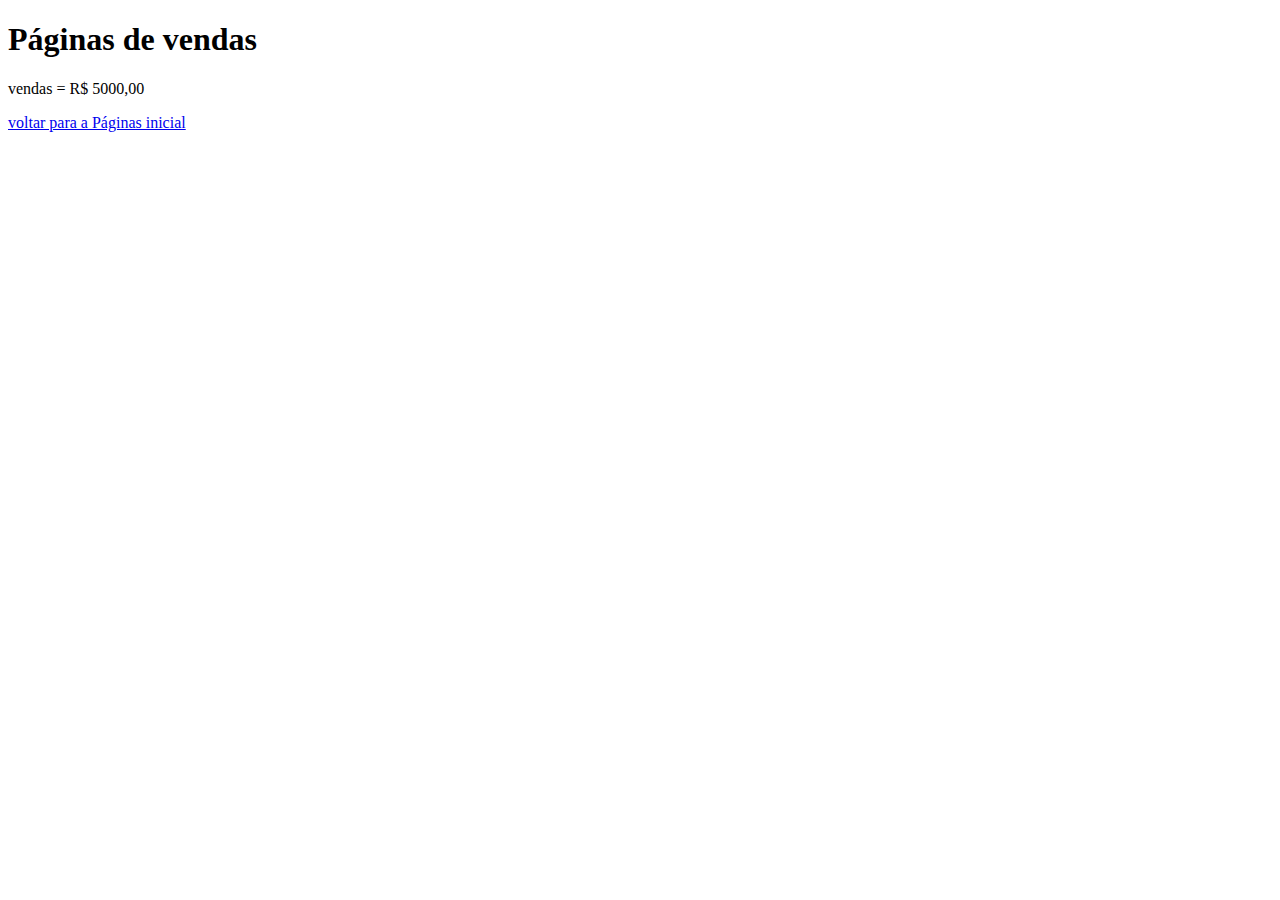
==== category.html @ 1c00073c "acrescentando conteúdo no site" ====
<!DOCTYPE html>
<html lang="pt-br">
<head>
    <meta charset="UTF-8">
    <meta name="viewport" content="width=device-width, initial-scale=1.0">
    <title>Site de vendas</title>
</head>
<body>
    <h1>Páginas de vendas</h1>
    <p>vendas = R$ 5000,00</p>
    <a href="index.html">voltar para a Páginas inicial</a>
</body>
</html>
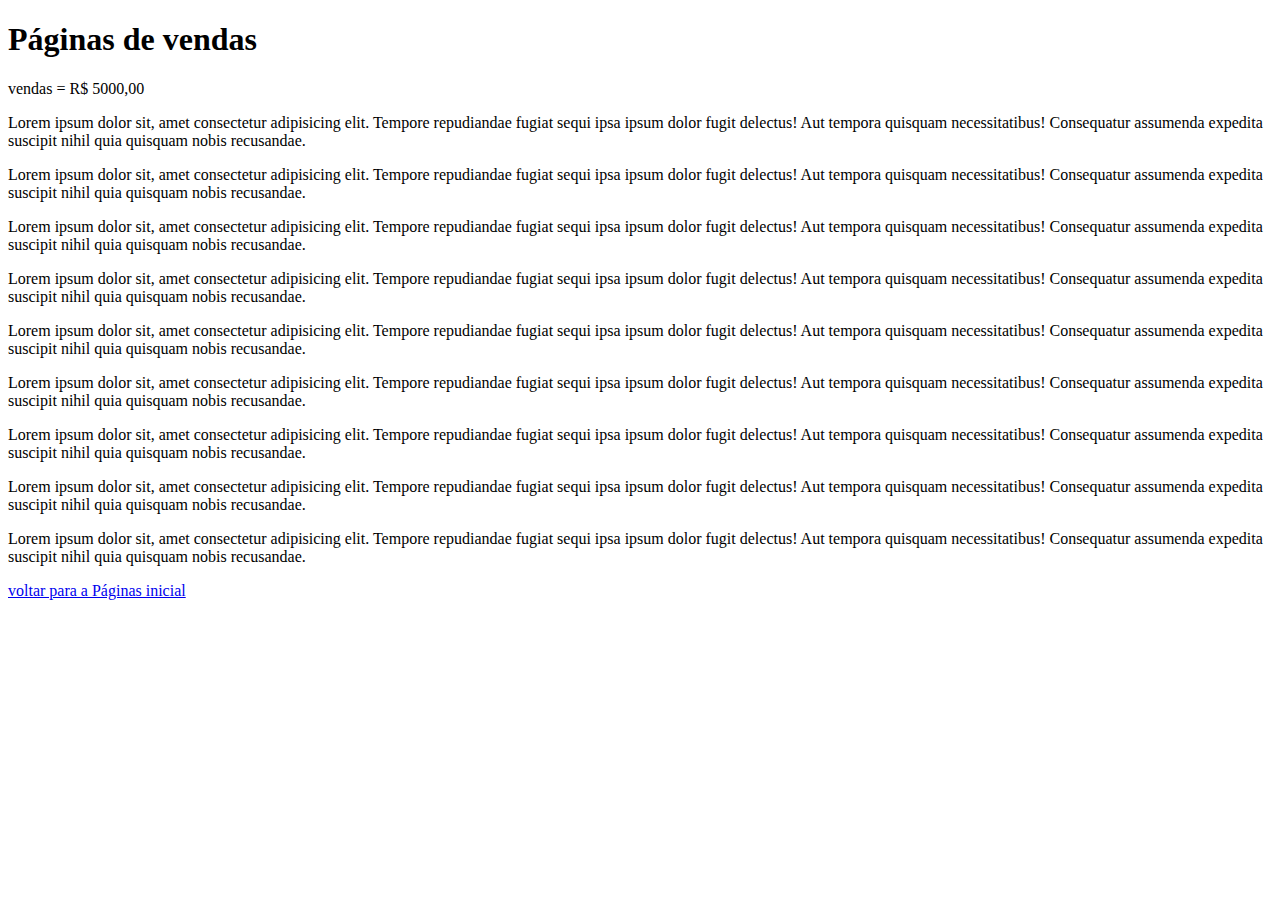
==== commit b1d207e9: "mudança acrecentar codigo" ====
--- a/category.html
+++ b/category.html
@@ -4,10 +4,20 @@
     <meta charset="UTF-8">
     <meta name="viewport" content="width=device-width, initial-scale=1.0">
     <title>Site de vendas</title>
+    <link rel="stylesheet" href="style_1.css">
 </head>
 <body>
     <h1>Páginas de vendas</h1>
     <p>vendas = R$ 5000,00</p>
+    <p>Lorem ipsum dolor sit, amet consectetur adipisicing elit. Tempore repudiandae fugiat sequi ipsa ipsum dolor fugit delectus! Aut tempora quisquam necessitatibus! Consequatur assumenda expedita suscipit nihil quia quisquam nobis recusandae.</p>
+    <p>Lorem ipsum dolor sit, amet consectetur adipisicing elit. Tempore repudiandae fugiat sequi ipsa ipsum dolor fugit delectus! Aut tempora quisquam necessitatibus! Consequatur assumenda expedita suscipit nihil quia quisquam nobis recusandae.</p>
+    <p>Lorem ipsum dolor sit, amet consectetur adipisicing elit. Tempore repudiandae fugiat sequi ipsa ipsum dolor fugit delectus! Aut tempora quisquam necessitatibus! Consequatur assumenda expedita suscipit nihil quia quisquam nobis recusandae.</p>
+    <p>Lorem ipsum dolor sit, amet consectetur adipisicing elit. Tempore repudiandae fugiat sequi ipsa ipsum dolor fugit delectus! Aut tempora quisquam necessitatibus! Consequatur assumenda expedita suscipit nihil quia quisquam nobis recusandae.</p>
+    <p>Lorem ipsum dolor sit, amet consectetur adipisicing elit. Tempore repudiandae fugiat sequi ipsa ipsum dolor fugit delectus! Aut tempora quisquam necessitatibus! Consequatur assumenda expedita suscipit nihil quia quisquam nobis recusandae.</p>
+    <p>Lorem ipsum dolor sit, amet consectetur adipisicing elit. Tempore repudiandae fugiat sequi ipsa ipsum dolor fugit delectus! Aut tempora quisquam necessitatibus! Consequatur assumenda expedita suscipit nihil quia quisquam nobis recusandae.</p>
+    <p>Lorem ipsum dolor sit, amet consectetur adipisicing elit. Tempore repudiandae fugiat sequi ipsa ipsum dolor fugit delectus! Aut tempora quisquam necessitatibus! Consequatur assumenda expedita suscipit nihil quia quisquam nobis recusandae.</p>
+    <p>Lorem ipsum dolor sit, amet consectetur adipisicing elit. Tempore repudiandae fugiat sequi ipsa ipsum dolor fugit delectus! Aut tempora quisquam necessitatibus! Consequatur assumenda expedita suscipit nihil quia quisquam nobis recusandae.</p>
+    <p>Lorem ipsum dolor sit, amet consectetur adipisicing elit. Tempore repudiandae fugiat sequi ipsa ipsum dolor fugit delectus! Aut tempora quisquam necessitatibus! Consequatur assumenda expedita suscipit nihil quia quisquam nobis recusandae.</p>
     <a href="index.html">voltar para a Páginas inicial</a>
 </body>
 </html>--- a/style_1.css
+++ b/style_1.css
@@ -0,0 +1,4 @@
+h1{
+    position: sticky;
+    top: 0;
+}